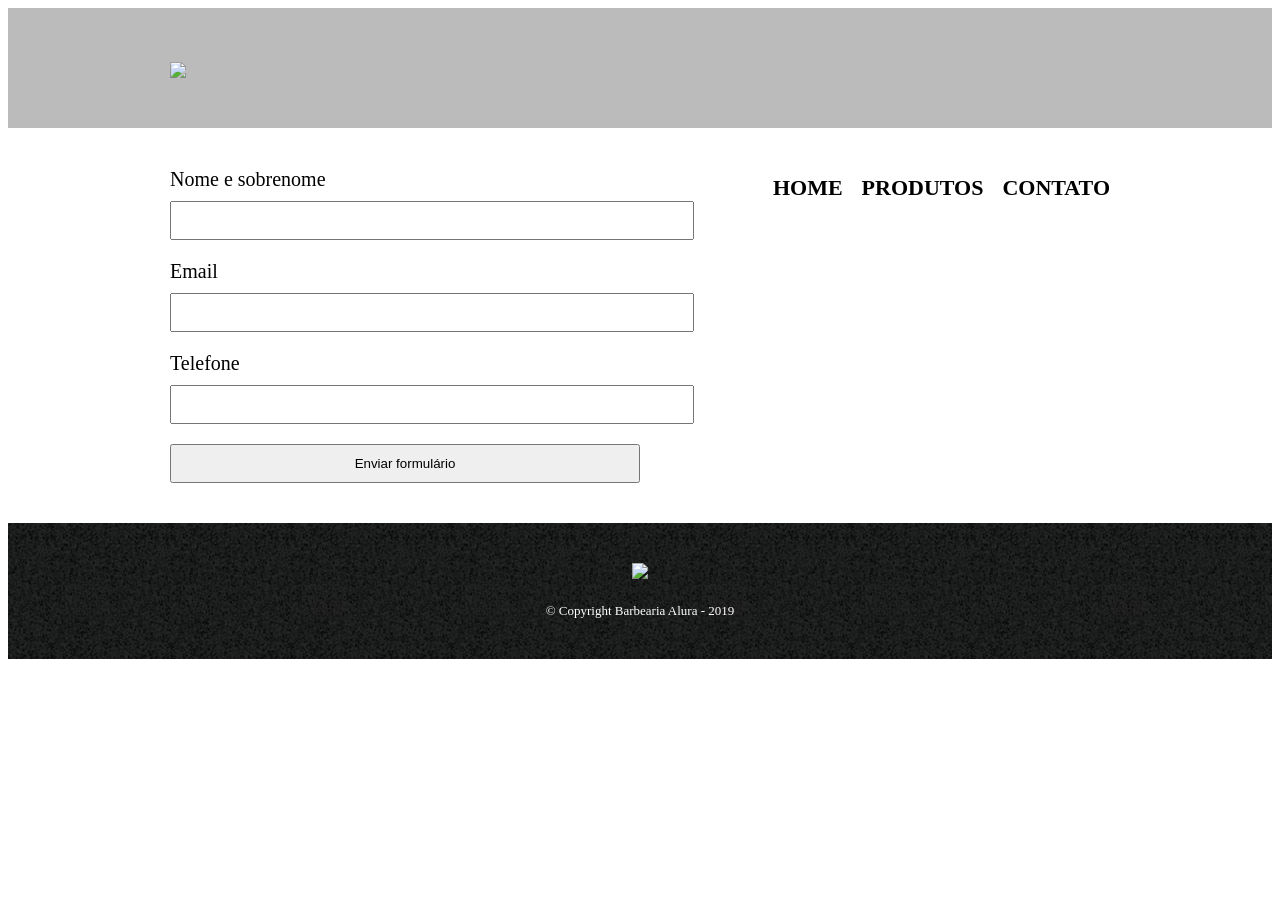
==== contato.html @ 61e4f8d6 "Create contato.html" ====
<!DOCTYPE html>
<html>
    <head>
        <meta charset="UTF-8">
        <title>Contato - Barbearia Alura</title>

        <link rel="stylesheet" href="reset.css">
        <link rel="stylesheet" href="produtos.css">
    </head>
    <body>
        <header>
            <div class="caixa">
                <h1><img src="logo.png"></h1>

                <nav>
                    <ul>
                        <li><a href="index.html">Home</a></li>
                        <li><a href="produtos.html">Produtos</a></li>
                        <li><a href="contato.html">Contato</a></li>
                    </ul>
                </nav>
            </div>
        </header>
        <main>
            <form>
                <label for="nomesobrenome">Nome e sobrenome</label>
                <input type="text" id="nomesobrenome">
        
                <label for="email">Email</label>
                <input type="text" id="email">
        
                <label for="telefone">Telefone</label>
                <input type="text" id="telefone">
        
                <input type="submit" value="Enviar formulário">
            </form>
        </main>
        <footer>
            <img src="logo-branco.png">
            <p class="copyright">&copy; Copyright Barbearia Alura - 2019</p>
        </footer>
    </body>
</html>
---- produtos.css ----
header {
	background: #BBBBBB;
	padding: 20px 0;
}

.caixa {
	position: relative;
	width: 940px;
	margin: 0 auto;
}

nav {
	position: absolute;
	top: 110px;
	right: 0;
}

nav li {
	display: inline;
	margin: 0 0 0 15px;
}

nav a {
	text-transform: uppercase;
	color: #000000;
	font-weight: bold;
	font-size: 22px;
	text-decoration: none;
}

nav a:hover {
	color: #C78C19;
	text-decoration: underline;
}

.produtos {
	width: 940px;
	margin: 0 auto;
	padding: 50px 0;
}

.produtos li {
	display: inline-block;
	text-align: center;
	width: 30%;
	vertical-align: top;
	margin: 0 1.5%;
	padding: 30px 20px;
	box-sizing: border-box;
	border: 2px solid #000000;
	border-radius: 10px;
}

.produtos li:hover {
	border-color: #C78C19;
}

.produtos li:active {
	border-color: #088C19;	
}

.produtos li:hover h2 {
	font-size: 34px;
}

.produtos h2 {
	font-size: 30px;
	font-weight: bold;
}

.produto-descricao {
	font-size: 18px;
}

.produto-preco {
	font-size: 22px;
	font-weight: bold;
	margin-top: 10px;
}

footer {
	text-align: center;
	background: url("bg.jpg");
	padding: 40px 0;
}

.copyright {
	color: #FFFFFF;
	font-size: 13px;
	margin: 20px 0 0;
}

/* Página de contato */

main {
    width: 940px;
    margin: 0 auto;
}

form {
    margin: 40px 0;
}

form label {
    display:block;
    font-size: 20px;
    margin: 0 0 10px;
}

form input {
    display: block;
    margin: 0 0 20px;
    padding: 10px 25px;
    width: 50%;
}
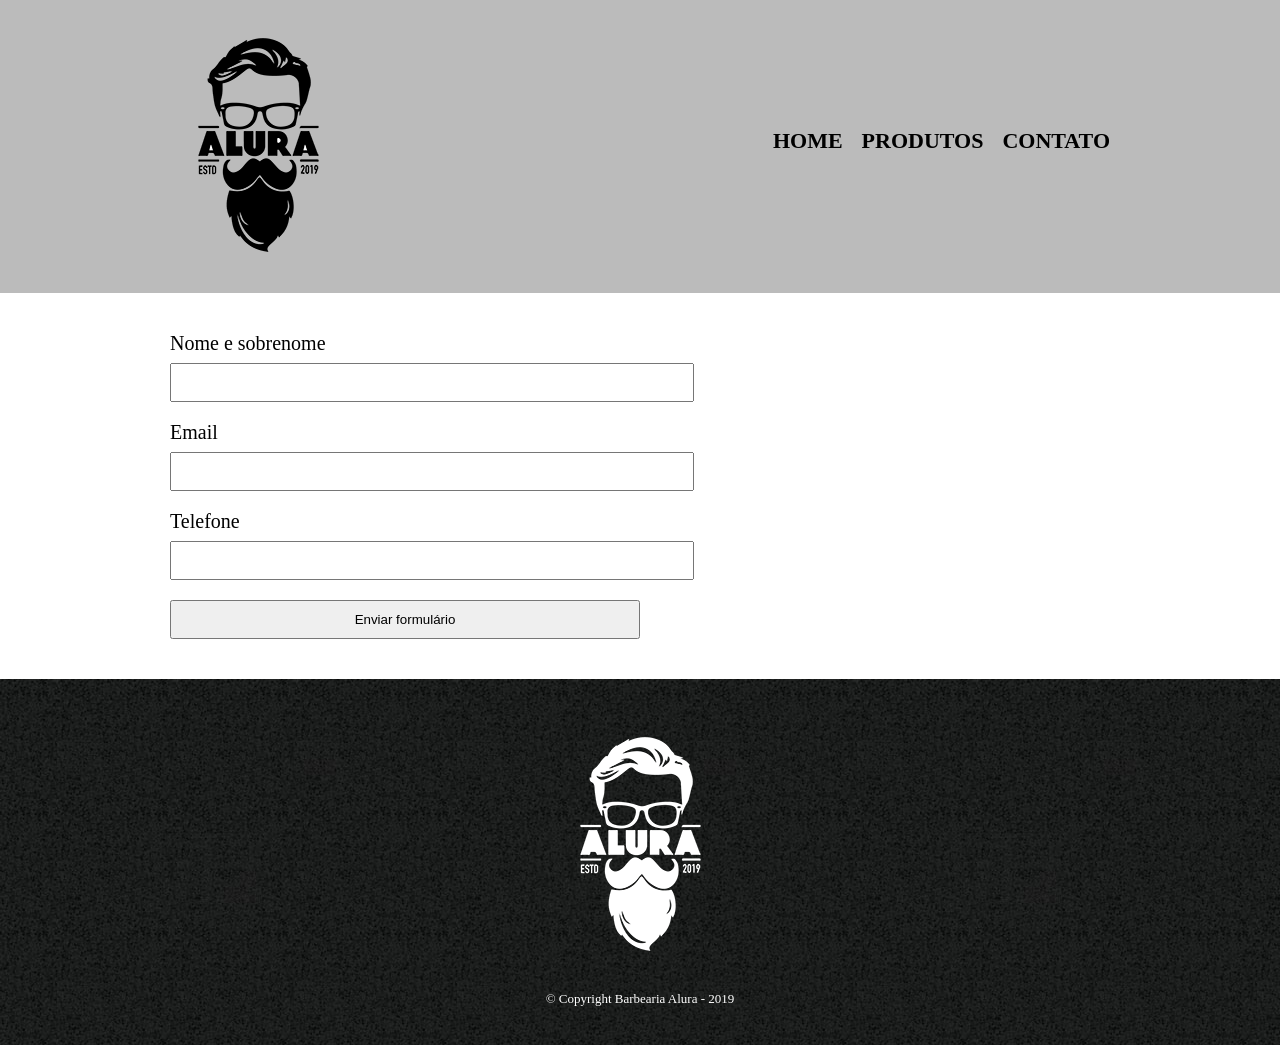
==== commit 3e007337: "Update contato.html" ====
--- a/contato.html
+++ b/contato.html
@@ -5,7 +5,7 @@
         <title>Contato - Barbearia Alura</title>
 
         <link rel="stylesheet" href="reset.css">
-        <link rel="stylesheet" href="produtos.css">
+        <link rel="stylesheet" href="style.css">
     </head>
     <body>
         <header>
--- a/style.css
+++ b/style.css
@@ -0,0 +1,115 @@
+header {
+	background: #BBBBBB;
+	padding: 20px 0;
+}
+
+.caixa {
+	position: relative;
+	width: 940px;
+	margin: 0 auto;
+}
+
+nav {
+	position: absolute;
+	top: 110px;
+	right: 0;
+}
+
+nav li {
+	display: inline;
+	margin: 0 0 0 15px;
+}
+
+nav a {
+	text-transform: uppercase;
+	color: #000000;
+	font-weight: bold;
+	font-size: 22px;
+	text-decoration: none;
+}
+
+nav a:hover {
+	color: #C78C19;
+	text-decoration: underline;
+}
+
+.produtos {
+	width: 940px;
+	margin: 0 auto;
+	padding: 50px 0;
+}
+
+.produtos li {
+	display: inline-block;
+	text-align: center;
+	width: 30%;
+	vertical-align: top;
+	margin: 0 1.5%;
+	padding: 30px 20px;
+	box-sizing: border-box;
+	border: 2px solid #000000;
+	border-radius: 10px;
+}
+
+.produtos li:hover {
+	border-color: #C78C19;
+}
+
+.produtos li:active {
+	border-color: #088C19;	
+}
+
+.produtos li:hover h2 {
+	font-size: 34px;
+}
+
+.produtos h2 {
+	font-size: 30px;
+	font-weight: bold;
+}
+
+.produto-descricao {
+	font-size: 18px;
+}
+
+.produto-preco {
+	font-size: 22px;
+	font-weight: bold;
+	margin-top: 10px;
+}
+
+footer {
+	text-align: center;
+	background: url("bg.jpg");
+	padding: 40px 0;
+}
+
+.copyright {
+	color: #FFFFFF;
+	font-size: 13px;
+	margin: 20px 0 0;
+}
+
+/* Página de contato */
+
+main {
+    width: 940px;
+    margin: 0 auto;
+}
+
+form {
+    margin: 40px 0;
+}
+
+form label {
+    display:block;
+    font-size: 20px;
+    margin: 0 0 10px;
+}
+
+form input {
+    display: block;
+    margin: 0 0 20px;
+    padding: 10px 25px;
+    width: 50%;
+}
